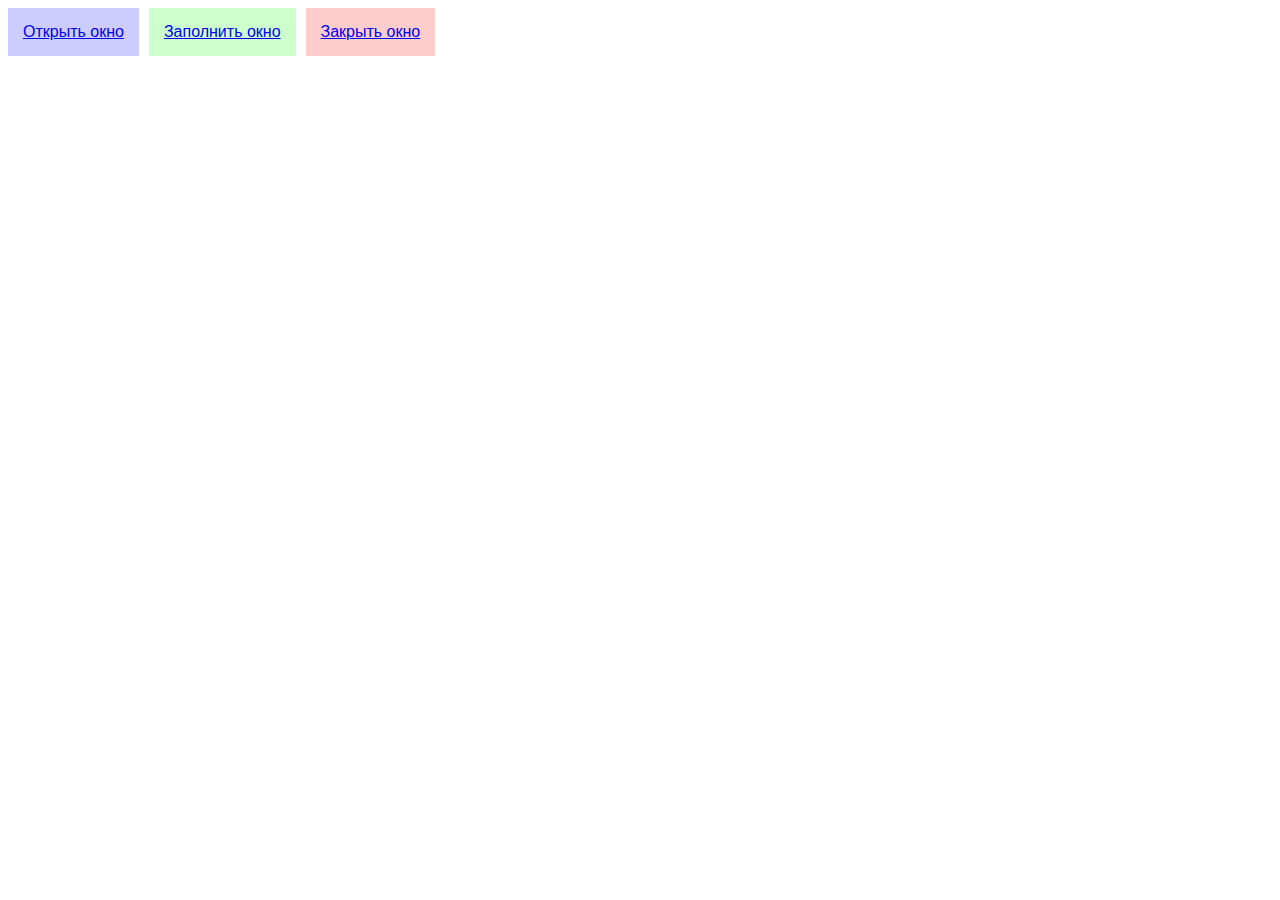
==== practice5/task5_1.html @ fd586153 "Add files via upload" ====
﻿<!doctype html>
<html>
<head>
<meta charset="utf-8">
<title>Открытие новых окон и запись содержания</title>
<style type="text/css">
	html{
		background:#fff;
		font:16px calibri, sans-serif;
		cursor:default;
	}
	p {
		float:left;
		margin:0 10px 0 0;
		padding:15px;
	}
	.p1{
		background:#ccf;
	}
	.p2{
		background:#fcc;
	}
	.p3{
		background:#cfc;
	}
</style>
<script type="text/javascript">
name = 'Это я его открыло!';
let wnd; /* НОВОЕ ОКНО! */

function openWnd() {
	/*	
		1. Откройте новое окно со следующими параметрами:
				ширина: 300, высота: 200
				окно должно быть открыто строго по середине экрана
		2. Передайте фокус созданному окну
	*/

	const width = 300;
	const height = 200;

	const left = (window.screen.availWidth - width) / 2 
	const top = (window.screen.availHeight - height) / 2

	const windowFeatures = `width=${width},height=${height},left=${left},top=${top}`
	wnd = window.open("", "_blank", windowFeatures);

	if (window.focus) {
		wnd.focus();
	}
}

function writeToDocument() {
	/*
		1. Запишите в документ дочернего окна содержание, 
			состоящее из полного набора элементов, включая html, head, body, title
		2. Включите в содержание элемент style с содержанием:
				«html{background:#369;color:#fff;font:16px calibri, sans-serif;}»
		3. Включите в содержание элемент p с содержанием «Текст параграфа»
		4. Включите в содержание элемент script с содержанием «alert(opener.name)»
	*/

	if (!wnd) return;

	let style = `
			<style>
				html{background:#369;color:#fff;font:16px calibri, sans-serif;}
			</style>
		`
		let script = '<script> alert(opener.name)' + '</' + 'script>'

		let head = `
			<head>
				<meta charset="UTF-8">
				<meta http-equiv="X-UA-Compatible" content="IE=edge">
				<meta name="viewport" content="width=device-width, initial-scale=1.0">
				<title>New Window</title>
				${style}
				${script}
			</head>
		`;

		let body = '<body><p>Текст параграфа</p>' + '</' + 'body>'

		
		let html = `
			<!DOCTYPE html>
			<html lang="en">
			${head}
			${body}
			</html>
		`;

		wnd.document.open();
		wnd.document.write(html);
		wnd.document.close();

}

function closeWnd() {
	/*	
		1. Проверьте, существует ли дочернее окно и не закрыто ли оно 
		2. Если окно существует, то закройте его
	*/

	if (wnd && !wnd.closed) {
		wnd.close();
	}
}
</script>
</head>
<body>
<p class="p1"><a href="javascript:openWnd();">Открыть окно</a></p>
<p class="p3"><a href="javascript:writeToDocument();">Заполнить окно</a></p>
<p class="p2"><a href="javascript:closeWnd();">Закрыть окно</a></p>
</body>
</html>
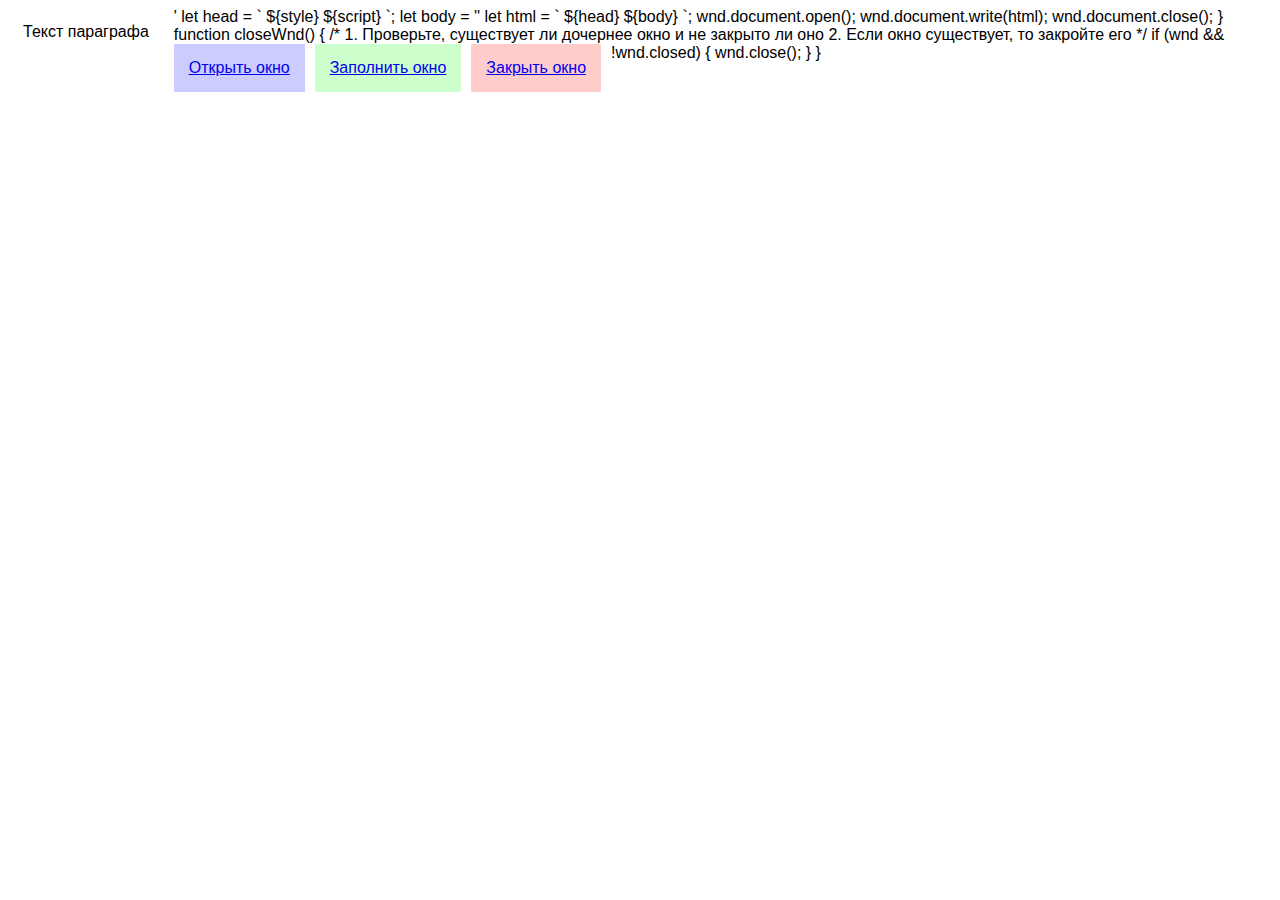
==== commit b1a5be0a: "Update task5_1.html" ====
--- a/practice5/task5_1.html
+++ b/practice5/task5_1.html
@@ -67,7 +67,7 @@
 				html{background:#369;color:#fff;font:16px calibri, sans-serif;}
 			</style>
 		`
-		let script = '<script> alert(opener.name)' + '</' + 'script>'
+		let script = '<script> alert(opener.name) </script>'
 
 		let head = `
 			<head>
@@ -80,7 +80,7 @@
 			</head>
 		`;
 
-		let body = '<body><p>Текст параграфа</p>' + '</' + 'body>'
+		let body = '<body><p>Текст параграфа</p></body>'
 
 		
 		let html = `
@@ -114,4 +114,4 @@
 <p class="p3"><a href="javascript:writeToDocument();">Заполнить окно</a></p>
 <p class="p2"><a href="javascript:closeWnd();">Закрыть окно</a></p>
 </body>
-</html>+</html>
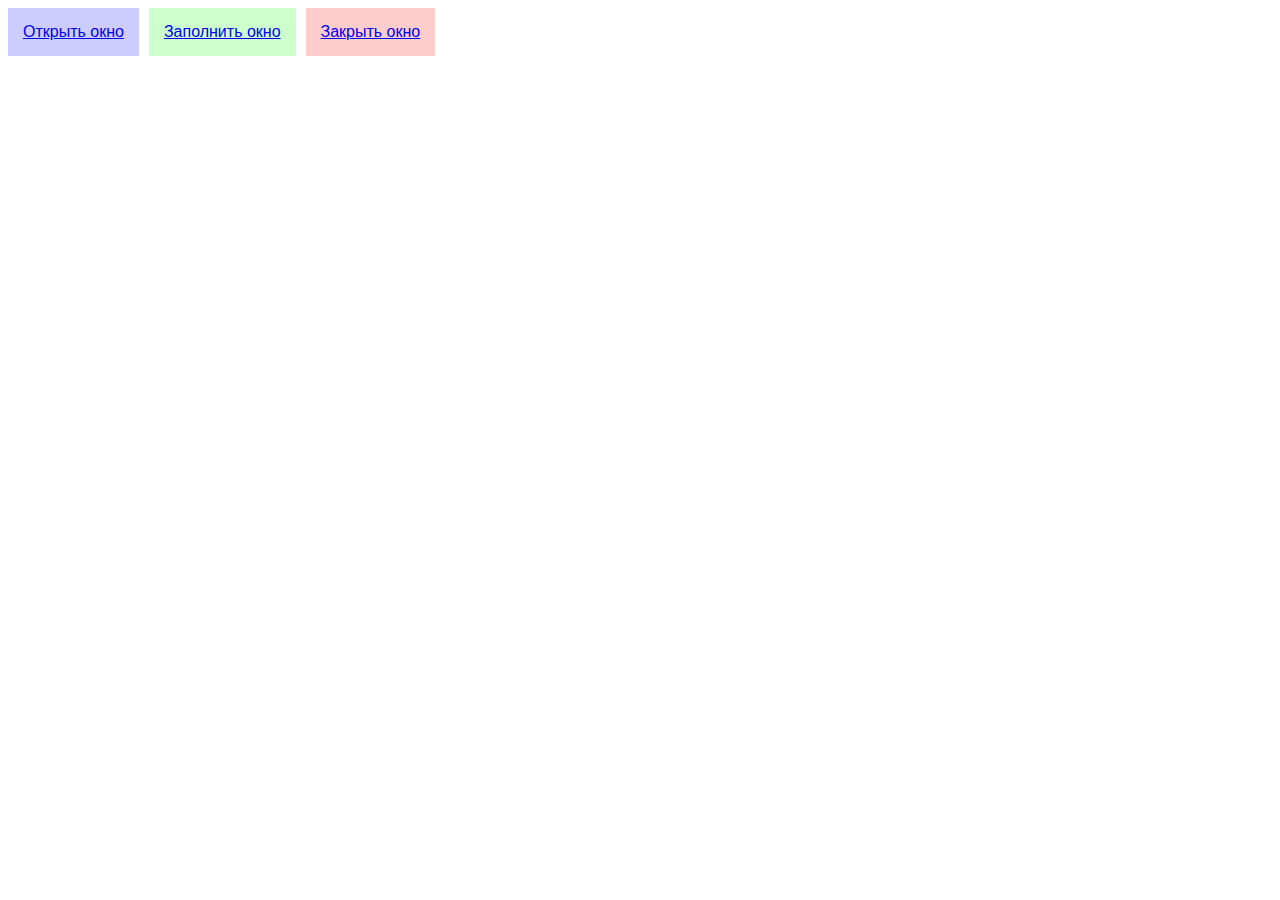
==== commit ba113159: "Update task5_1.html" ====
--- a/practice5/task5_1.html
+++ b/practice5/task5_1.html
@@ -1,4 +1,4 @@
-﻿<!doctype html>
+<!doctype html>
 <html>
 <head>
 <meta charset="utf-8">
@@ -67,7 +67,7 @@
 				html{background:#369;color:#fff;font:16px calibri, sans-serif;}
 			</style>
 		`
-		let script = '<script> alert(opener.name) </script>'
+		let script = '<script> alert(opener.name)' + '</' + 'script>'
 
 		let head = `
 			<head>
@@ -80,9 +80,9 @@
 			</head>
 		`;
 
-		let body = '<body><p>Текст параграфа</p></body>'
+		let body = '<body><p>Текст параграфа</p>' + '</' + 'body>'
 
-		
+
 		let html = `
 			<!DOCTYPE html>
 			<html lang="en">
@@ -114,4 +114,4 @@
 <p class="p3"><a href="javascript:writeToDocument();">Заполнить окно</a></p>
 <p class="p2"><a href="javascript:closeWnd();">Закрыть окно</a></p>
 </body>
-</html>
+</html> 
